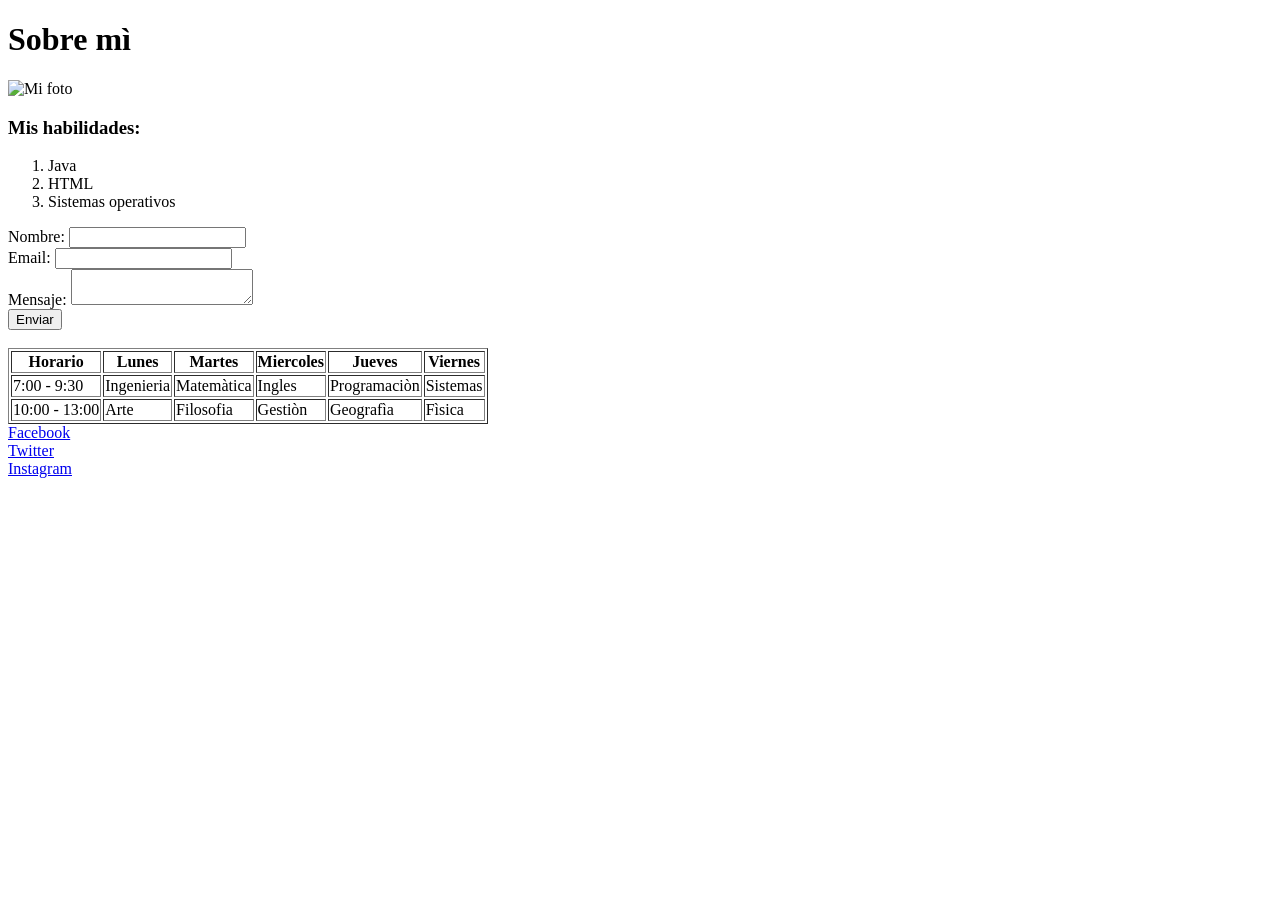
==== index.html @ 83ea6bdb "Creamos el portfolio Sobre mi, formulario de contacto, tabla de horarios" ====
<!DOCTYPE html>
<html lang="es">
<meta charset="UTF-8">

    <head>
        <title>Sobre mì - Portfolio</title>
    </head>
    <body>
        <h1>Sobre mì</h1>
        <img src="https://placehold.co/600x400?text=Emily" alt="Mi foto"/>
        <h3>Mis habilidades:</h3>
        <ol>
            <li>Java</li>
            <li>HTML</li>
            <li>Sistemas operativos</li>
        </ol> 
        <form action="/procesar-datos" method="post">
            <div>
            <label for="nombre">Nombre:</label>
            <input type="text" id="nombre" name="usuario_nombre" />
            </div>
            <div>
            <label for="email">Email:</label>
            <input type="email" id="email" name="usuario_email" />
        </div>
        <div>
            <label for="mensaje">Mensaje:</label>
            <textarea id="mensaje" name="usuario_mensaje"></textarea>
        </div>
            <button type="submit">Enviar</button>
        </form>
        <br>
        <table border="1">
            <thead>
                <tr>
                    <th>Horario</th>
                    <th>Lunes</th>
                    <th>Martes</th>
                    <th>Miercoles</th>
                    <th>Jueves</th>
                    <th>Viernes</th>
                </tr>
                <tbody>
                    <tr>
                        <td>7:00 - 9:30</td>
                        <td>Ingenieria</td>
                        <td>Matemàtica</td>
                        <td>Ingles</td>
                        <td>Programaciòn</td>
                        <td>Sistemas</td>
                    </tr>
                    <tr>
                        <td>10:00 - 13:00</td>
                        <td>Arte</td>
                        <td>Filosofia</td>
                        <td>Gestiòn</td>
                        <td>Geografìa</td>
                        <td>Fìsica</td>
                    </tr>
                </tbody>
            </thead>
        </table>
        <div class="social-links">
            <a href="https://www.facebook.com/UTUoficial/" target="_blank">Facebook</a>
            <br>
            <a href="https://x.com/UTU_Uruguay" target="_blank">Twitter</a>
            <br>
            <a href="https://www.instagram.com/utuoficial/" target="_blank">Instagram</a>
        </div>
    
    </body>
</html>
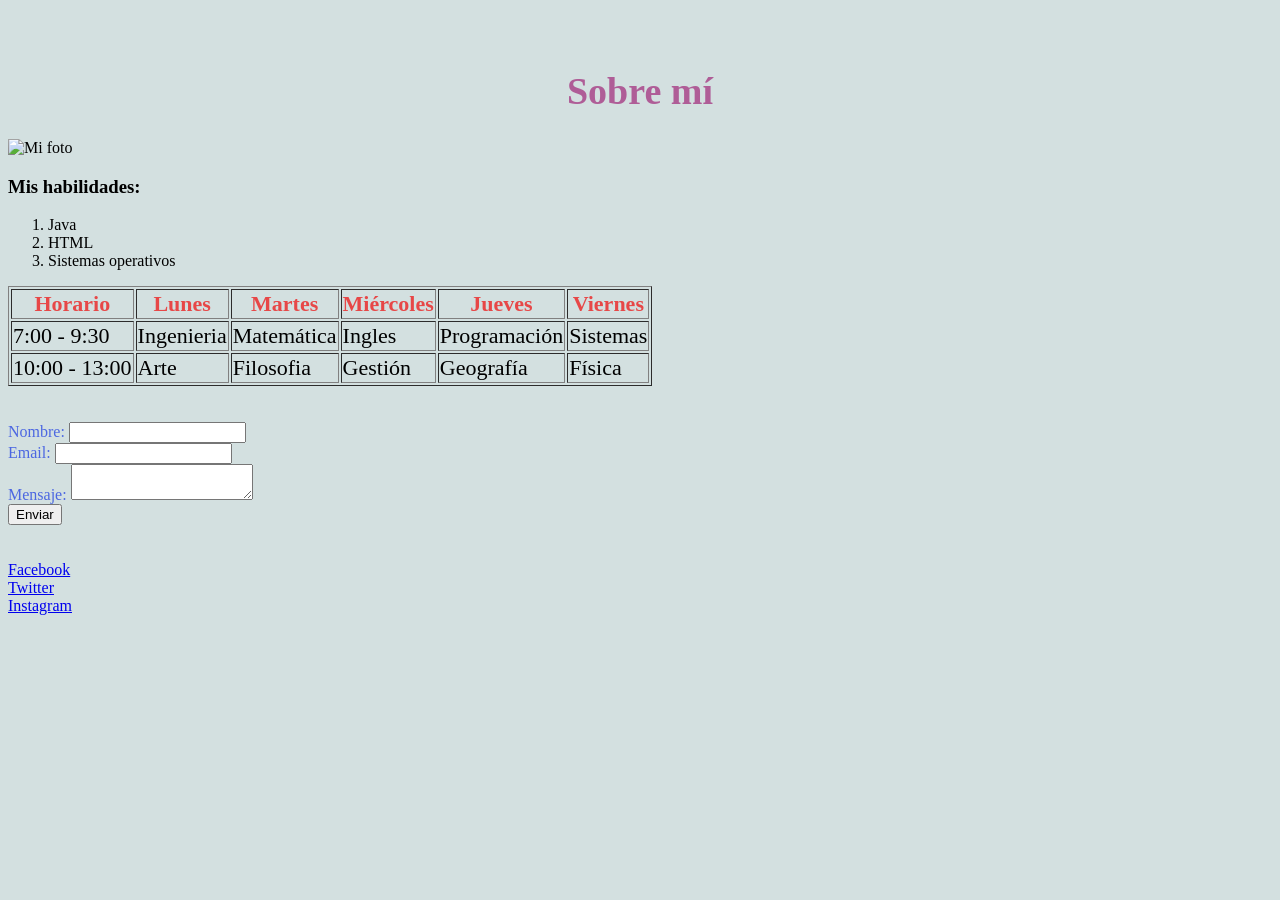
==== commit 8cb7e732: "Se cambio fuente, color de texto" ====
--- a/index.html
+++ b/index.html
@@ -3,10 +3,13 @@
 <meta charset="UTF-8">
 
     <head>
-        <title>Sobre mì - Portfolio</title>
+        <link rel="stylesheet" href="estilo.css">
+        <title>Sobre mí - Portfolio</title>
     </head>
     <body>
-        <h1>Sobre mì</h1>
+        <br>
+        <br>
+        <h1>Sobre mí</h1>
         <img src="https://placehold.co/600x400?text=Emily" alt="Mi foto"/>
         <h3>Mis habilidades:</h3>
         <ol>
@@ -14,6 +17,40 @@
             <li>HTML</li>
             <li>Sistemas operativos</li>
         </ol> 
+        
+        <table border="1">
+            <thead>
+                <tr>
+                    <th>Horario</th>
+                    <th>Lunes</th>
+                    <th>Martes</th>
+                    <th>Miércoles</th>
+                    <th>Jueves</th>
+                    <th>Viernes</th>
+                </tr>
+                <tbody>
+                    <tr>
+                        <td>7:00 - 9:30</td>
+                        <td>Ingenieria</td>
+                        <td>Matemática</td>
+                        <td>Ingles</td>
+                        <td>Programación</td>
+                        <td>Sistemas</td>
+                    </tr>
+                    <tr>
+                        <td>10:00 - 13:00</td>
+                        <td>Arte</td>
+                        <td>Filosofia</td>
+                        <td>Gestión</td>
+                        <td>Geografía</td>
+                        <td>Física</td>
+                    </tr>
+                </tbody>
+            </thead>
+        </table>
+        <br>
+        <br>
+    
         <form action="/procesar-datos" method="post">
             <div>
             <label for="nombre">Nombre:</label>
@@ -30,36 +67,7 @@
             <button type="submit">Enviar</button>
         </form>
         <br>
-        <table border="1">
-            <thead>
-                <tr>
-                    <th>Horario</th>
-                    <th>Lunes</th>
-                    <th>Martes</th>
-                    <th>Miercoles</th>
-                    <th>Jueves</th>
-                    <th>Viernes</th>
-                </tr>
-                <tbody>
-                    <tr>
-                        <td>7:00 - 9:30</td>
-                        <td>Ingenieria</td>
-                        <td>Matemàtica</td>
-                        <td>Ingles</td>
-                        <td>Programaciòn</td>
-                        <td>Sistemas</td>
-                    </tr>
-                    <tr>
-                        <td>10:00 - 13:00</td>
-                        <td>Arte</td>
-                        <td>Filosofia</td>
-                        <td>Gestiòn</td>
-                        <td>Geografìa</td>
-                        <td>Fìsica</td>
-                    </tr>
-                </tbody>
-            </thead>
-        </table>
+        <br>
         <div class="social-links">
             <a href="https://www.facebook.com/UTUoficial/" target="_blank">Facebook</a>
             <br>
--- a/estilo.css
+++ b/estilo.css
@@ -0,0 +1,7 @@
+th{color: #e74747;}
+h1{color: #af5d97; font-size: 38px; text-align: center;}
+div{color: rgb(76, 103, 225);}
+table{font-size: 22px;}
+body{font-family: Georgia, 'Times New Roman', Times, serif;}
+body{background-color: rgb(211, 224, 224);}
+
